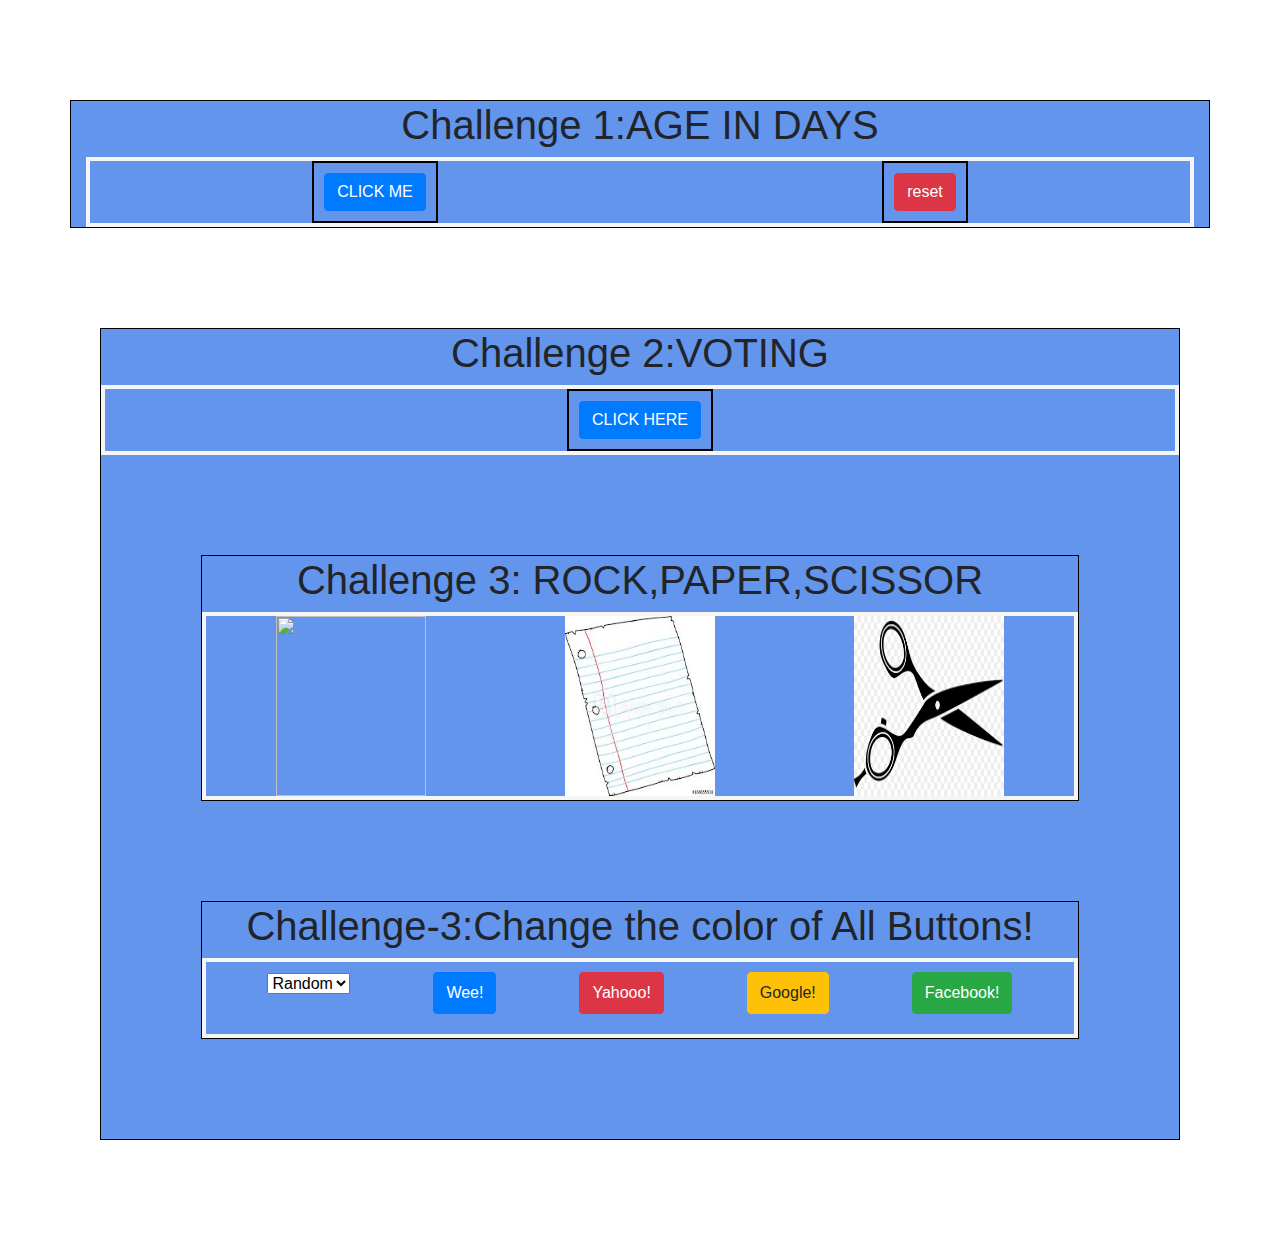
==== index.html @ 45e882b3 "Update index.html" ====
<!DOCTYPE html>
<html lang="en">
<head>
    <meta charset="UTF-8">
    <meta http-equiv="X-UA-Compatible" content="IE=edge">
    <meta name="viewport" content="width=device-width, initial-scale=1.0">
    <link rel="stylesheet"href="JS GAME 1/static/home.css"></link>
    <link rel="stylesheet"href="https://stackpath.bootstrapcdn.com/bootstrap/4.5.2/css/bootstrap.min.css"></link>
    <title>javascript on steroids</title>
    
</head>
<body>
 <div class="container">
    <h1>Challenge 1:AGE IN DAYS</h1> 
 <div class="flex-1">
   
   <div>
   <button class="btn btn-primary"onclick ="ageindays()">CLICK ME</button>
   </div>
    <div>
   <button class= "btn btn-danger" onclick="reset()">reset</button>
    </div> 
   
</div>
<div id ="flex box result"></div>
 </div>
 <div class ="container-1">
    <h1>Challenge 2:VOTING</h1>
    <div class="flex-2">

      <div>
         <button class="btn btn-primary"onclick ="age()">CLICK HERE</button>
         </div>
 </div>
 <div class="container-2">
   <h1>Challenge 3: ROCK,PAPER,SCISSOR</h1>
    <div class="flex-box-rps"id="flex-1">
      <img id="Rock" src="rock.jpg"height=180 width=150 alt=""onclick="rpsGame(this)">
      <img id="paper" src="JS GAME 1/static/PAPER.jpg"height=180 width=150 alt="" onclick="rpsGame(this)">
      <img id="scissors" src="JS GAME 1/static/scissor.jpg"height=180 width=150 alt=""  onclick="rpsGame(this)">
   </div>
  </div>
  <div class="container-3">
     <h1 id=""change-my-color> Challenge-3:Change the color of All Buttons!</h1>
   <div class="flex-box-pick-color">
      <form action="">
         <select  name="backdrop"id="background" onchange="buttonColorChange(this)" >
         <option value="random">Random</option>
         <option value="red">Red</option>
         <option value="green">Green</option>
         <option value="reset">Reset</option>
         </select>
      </form>
      <button class="btn btn-primary">Wee!</button>
      <button class="btn btn-danger">Yahooo!</button>
      <button class="btn btn-warning">Google!</button>
      <button class="btn btn-success">Facebook!</button>
   </div>
  </div>
   <script src="JS GAME 1/static/script.js"></script>
</body>
</html>
---- JS GAME 1/static/home.css ----
.container {
    text-align: center;
    border: 1px solid black;
    margin:100px;
    background-color:cornflowerblue;
}
.flex-1 {
    display:flex;
    border:4px solid  whitesmoke;
    justify-content: space-around;
    flex-wrap: wrap;
    flex-direction: row;
}
.flex-1 div{
    text-align: center;
    display: flex;
    padding:10px ;
    align-items: center;
    border:2px solid black;
}
.container-1{
    text-align: center;
    border:1px solid black;
    margin:100px;
    background-color: cornflowerblue;
}
.flex-2 {
    display:flex;
    border:4px solid whitesmoke;
    justify-content: space-around;
    flex-wrap: wrap;
    flex-direction: row;
}
.flex-2 div{
    text-align: center;
    display: flex;
    padding:10px ;
    align-items: center;
    border:2px solid black;
}
.container-2{
    text-align: center;
    border:1px solid black;
    margin:100px;
    background-color: cornflowerblue;

}
.flex-box-rps img:hover{
box-shadow: 0px 10px 50px rgb(233, 124, 0);
}
.flex-box-rps{
    display:flex;
    border:4px solid whitesmoke;
    justify-content: space-around;
    flex-wrap: wrap;
}
.container-3{
    text-align: center;
    border:1px solid black;
    margin:100px;
    background-color: cornflowerblue;
}
    .flex-box-pick-color{
    display:flex;
    border:4px solid whitesmoke;
    justify-content: space-around;
    flex-wrap: wrap;
    flex-direction: row;
    height:80px;
    padding: 20px;
    padding-top: 10px;
}
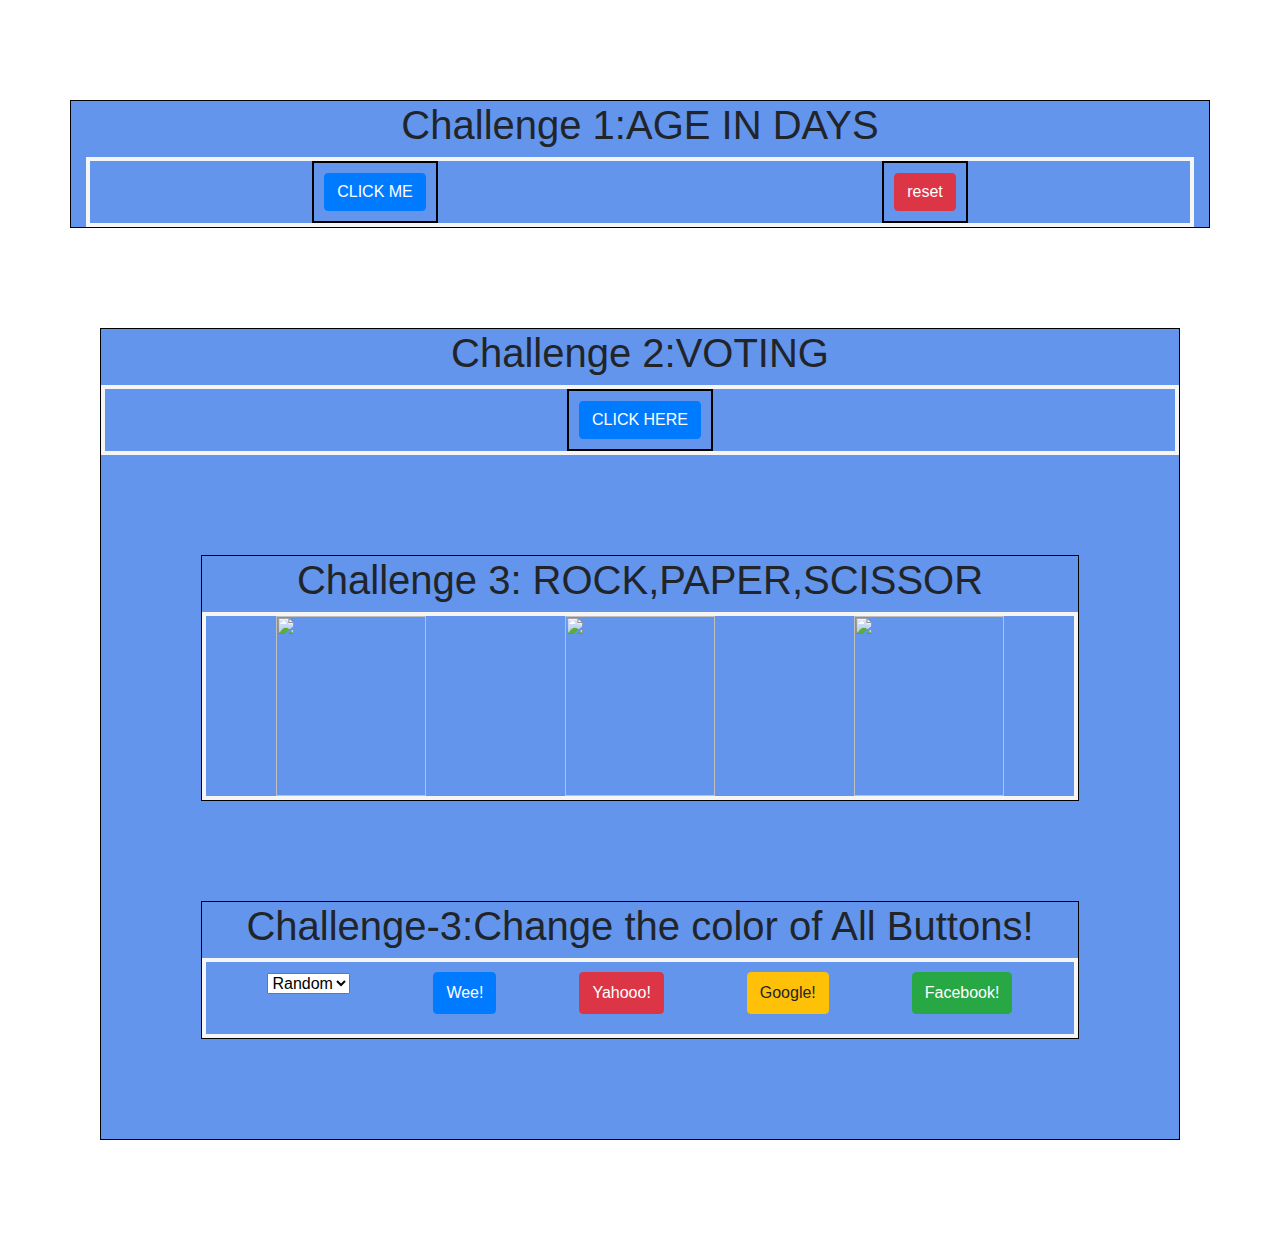
==== commit 8c026f8c: "Update index.html" ====
--- a/index.html
+++ b/index.html
@@ -36,8 +36,8 @@
    <h1>Challenge 3: ROCK,PAPER,SCISSOR</h1>
     <div class="flex-box-rps"id="flex-1">
       <img id="Rock" src="rock.jpg"height=180 width=150 alt=""onclick="rpsGame(this)">
-      <img id="paper" src="JS GAME 1/static/PAPER.jpg"height=180 width=150 alt="" onclick="rpsGame(this)">
-      <img id="scissors" src="JS GAME 1/static/scissor.jpg"height=180 width=150 alt=""  onclick="rpsGame(this)">
+      <img id="paper" src="PAPER.jpg"height=180 width=150 alt="" onclick="rpsGame(this)">
+      <img id="scissors" src="scissor.jpg"height=180 width=150 alt=""  onclick="rpsGame(this)">
    </div>
   </div>
   <div class="container-3">
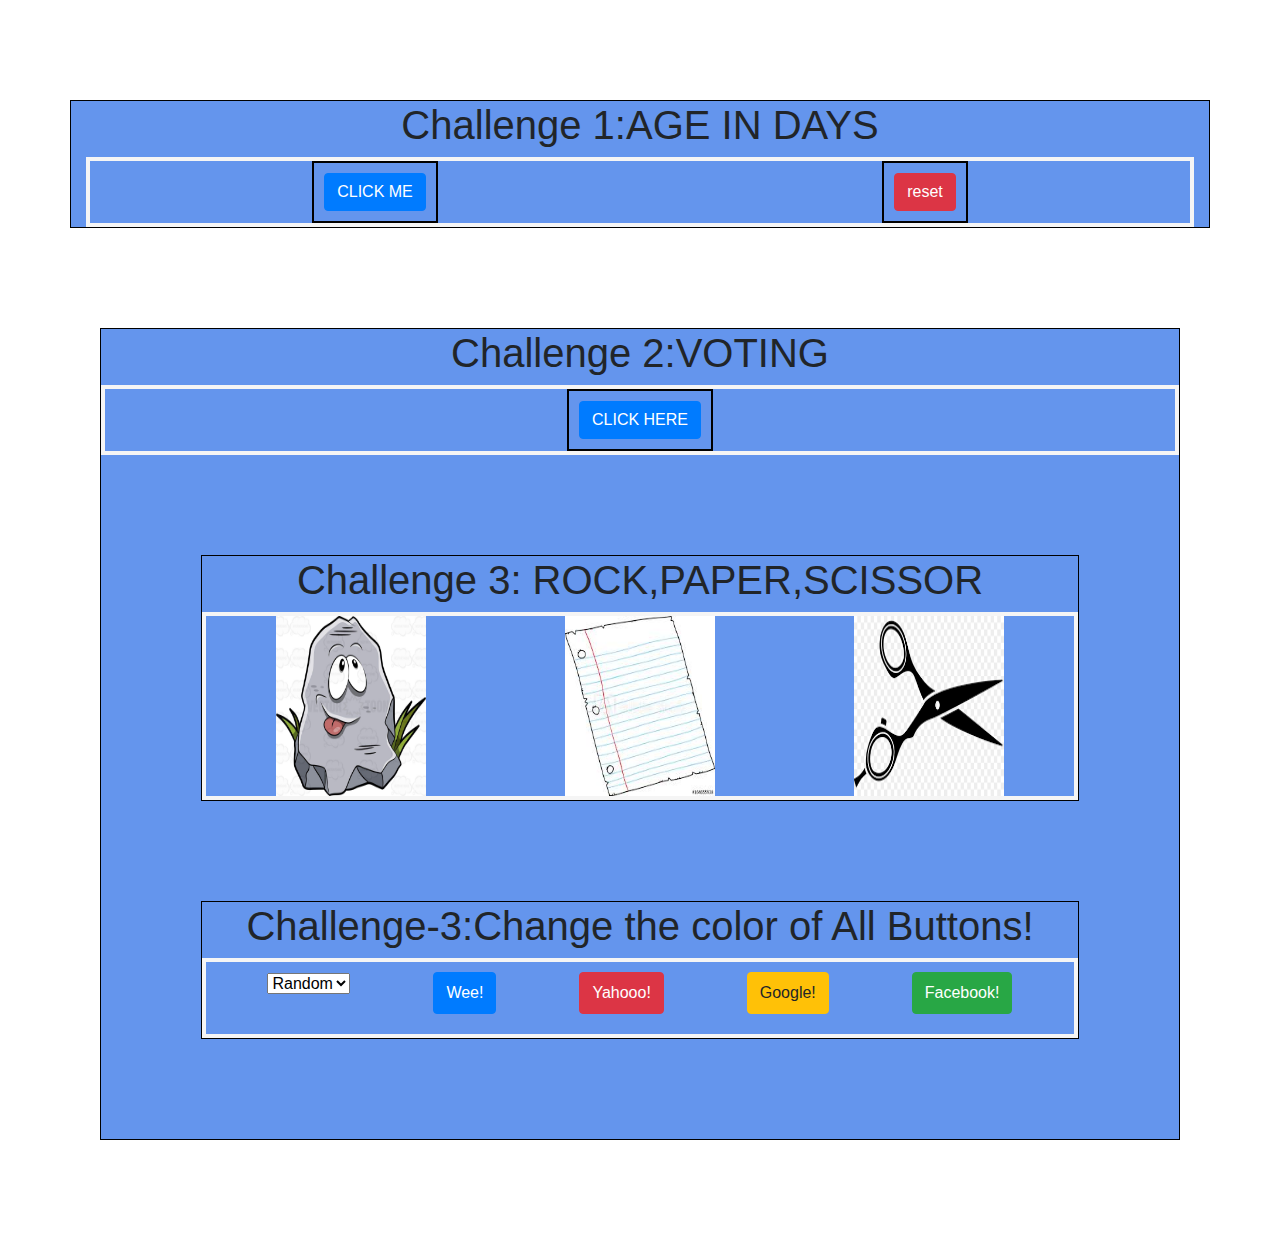
==== commit 02a250bc: "Update index.html" ====
--- a/index.html
+++ b/index.html
@@ -35,9 +35,9 @@
  <div class="container-2">
    <h1>Challenge 3: ROCK,PAPER,SCISSOR</h1>
     <div class="flex-box-rps"id="flex-1">
-      <img id="Rock" src="rock.jpg"height=180 width=150 alt=""onclick="rpsGame(this)">
-      <img id="paper" src="PAPER.jpg"height=180 width=150 alt="" onclick="rpsGame(this)">
-      <img id="scissors" src="scissor.jpg"height=180 width=150 alt=""  onclick="rpsGame(this)">
+      <img id="Rock" src="JS GAME 1/static/rock.jpg"height=180 width=150 alt=""onclick="rpsGame(this)">
+      <img id="paper" src="JS GAME 1/static/PAPER.jpg"height=180 width=150 alt="" onclick="rpsGame(this)">
+      <img id="scissors" src="JS GAME 1/static/scissor.jpg"height=180 width=150 alt=""  onclick="rpsGame(this)">
    </div>
   </div>
   <div class="container-3">
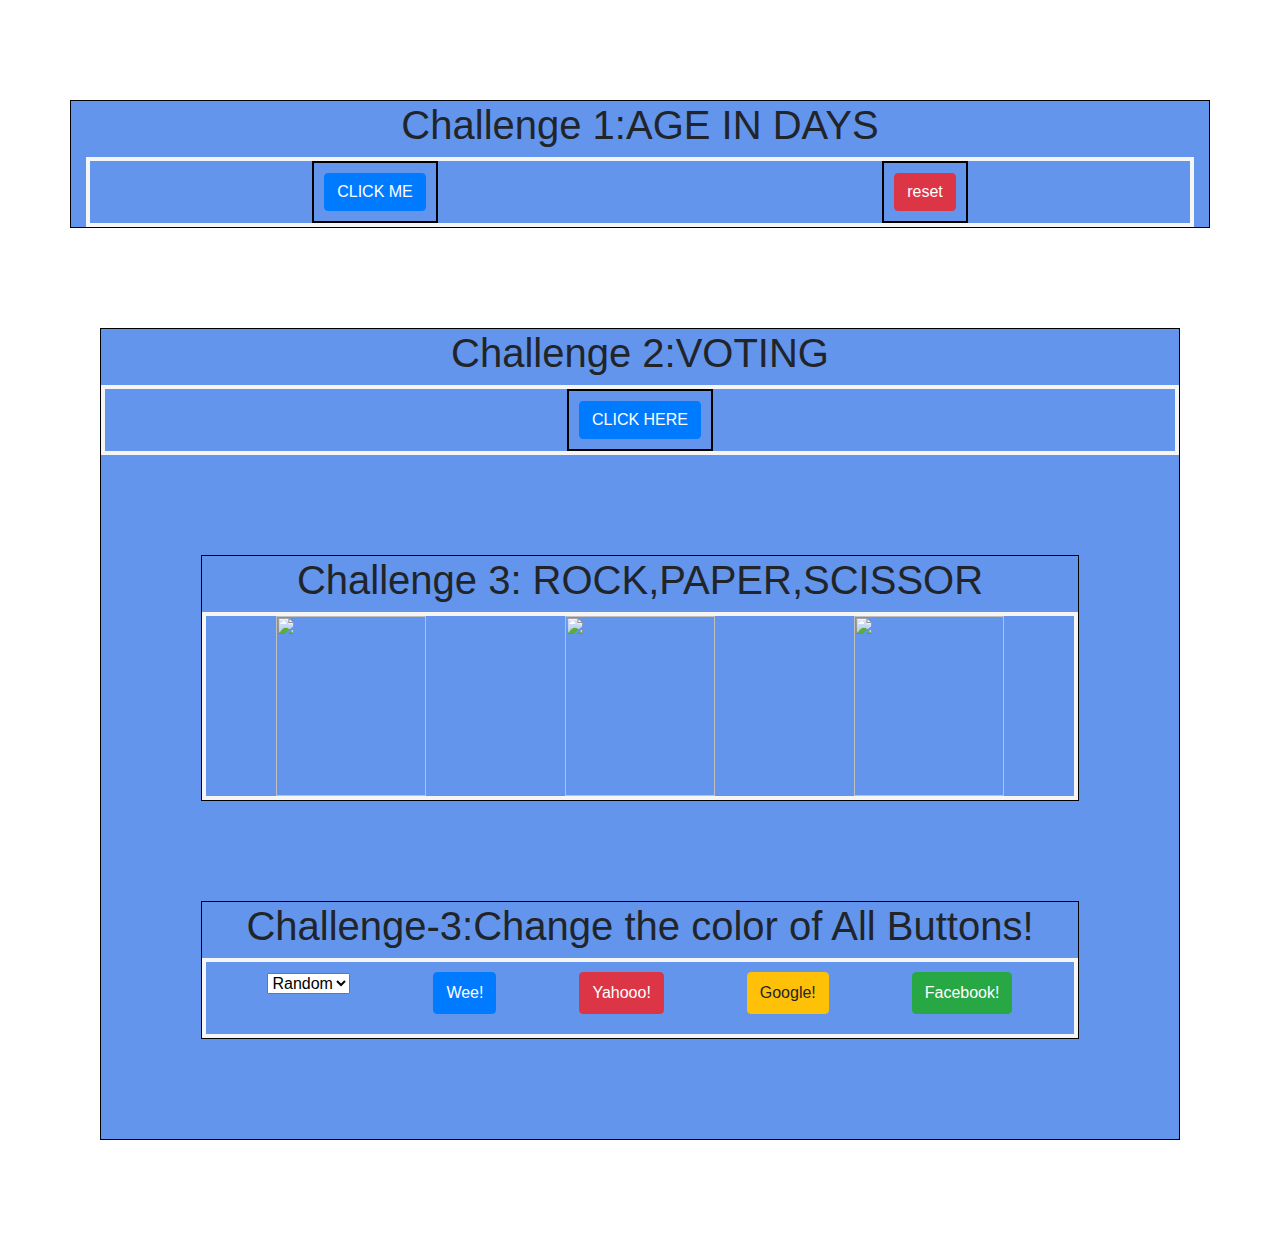
==== commit 99211c65: "Update index.html" ====
--- a/index.html
+++ b/index.html
@@ -35,9 +35,9 @@
  <div class="container-2">
    <h1>Challenge 3: ROCK,PAPER,SCISSOR</h1>
     <div class="flex-box-rps"id="flex-1">
-      <img id="Rock" src="JS GAME 1/static/rock.jpg"height=180 width=150 alt=""onclick="rpsGame(this)">
-      <img id="paper" src="JS GAME 1/static/PAPER.jpg"height=180 width=150 alt="" onclick="rpsGame(this)">
-      <img id="scissors" src="JS GAME 1/static/scissor.jpg"height=180 width=150 alt=""  onclick="rpsGame(this)">
+      <img id="Rock" src="rock.jpg"height=180 width=150 alt=""onclick="rpsGame(this)">
+      <img id="paper" src="PAPER.jpg"height=180 width=150 alt="" onclick="rpsGame(this)">
+      <img id="scissors" src="scissor.jpg"height=180 width=150 alt=""  onclick="rpsGame(this)">
    </div>
   </div>
   <div class="container-3">
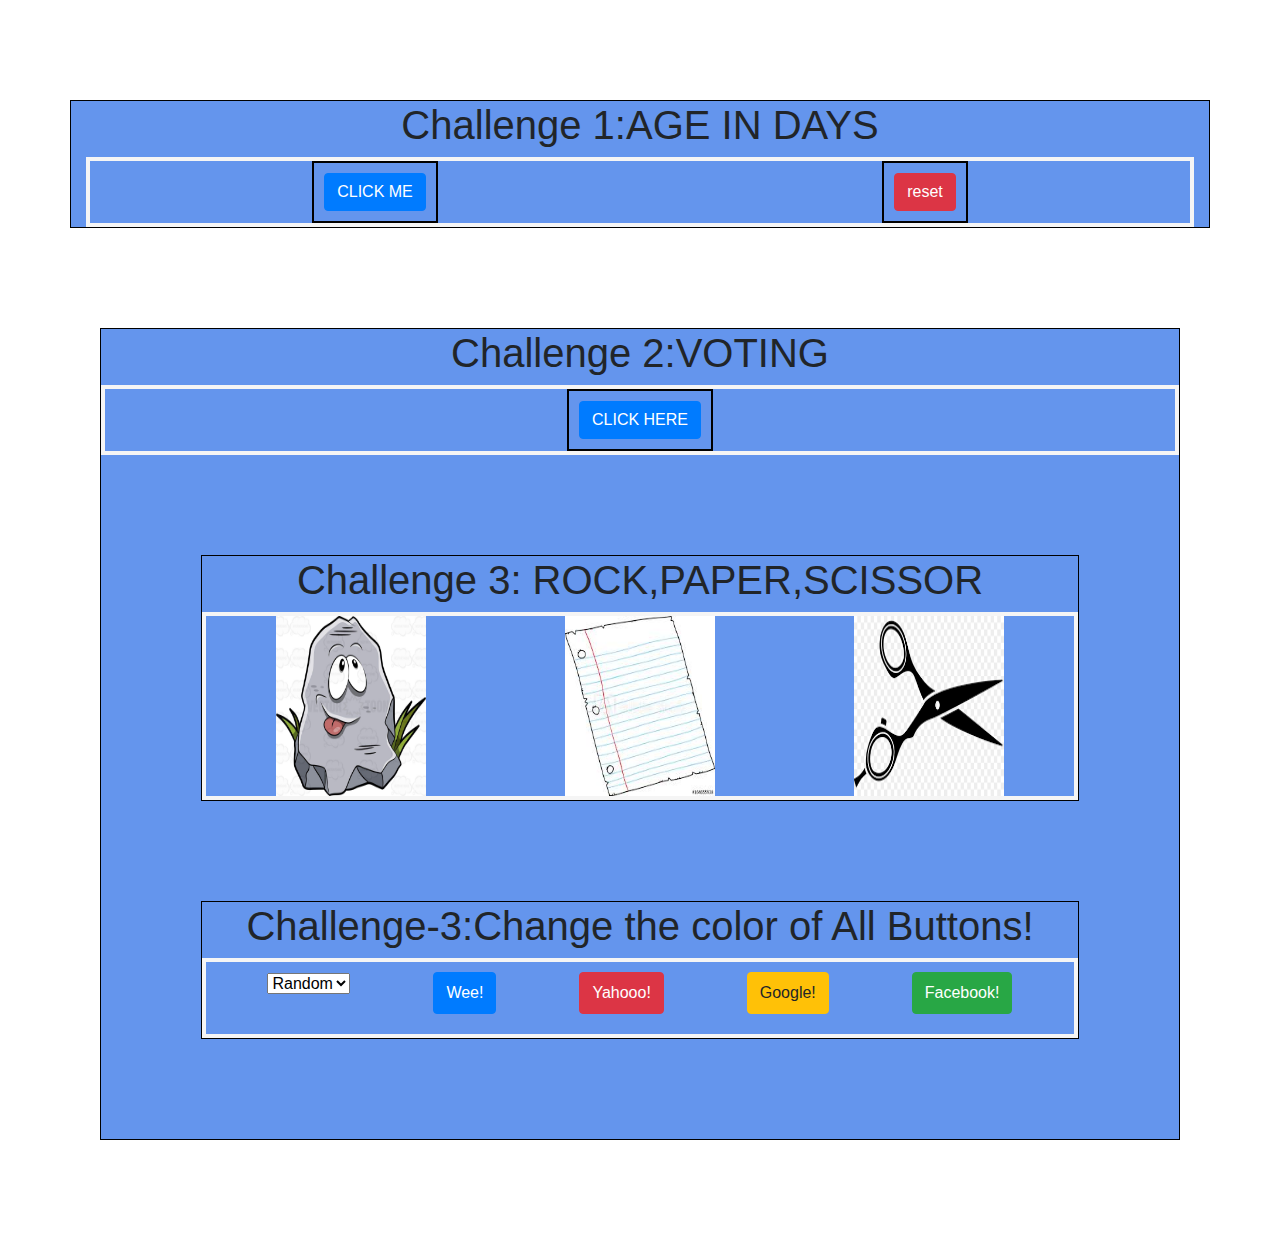
==== commit 70a9f282: "Update index.html" ====
--- a/index.html
+++ b/index.html
@@ -35,9 +35,9 @@
  <div class="container-2">
    <h1>Challenge 3: ROCK,PAPER,SCISSOR</h1>
     <div class="flex-box-rps"id="flex-1">
-      <img id="Rock" src="rock.jpg"height=180 width=150 alt=""onclick="rpsGame(this)">
-      <img id="paper" src="PAPER.jpg"height=180 width=150 alt="" onclick="rpsGame(this)">
-      <img id="scissors" src="scissor.jpg"height=180 width=150 alt=""  onclick="rpsGame(this)">
+      <img id="Rock" src="JS GAME 1/static/rock.jpg"height=180 width=150 alt=""onclick="rpsGame(this)">
+      <img id="paper" src="JS GAME 1/static/PAPER.jpg"height=180 width=150 alt="" onclick="rpsGame(this)">
+      <img id="scissors" src="JS GAME 1/static/scissor.jpg"height=180 width=150 alt=""  onclick="rpsGame(this)">
    </div>
   </div>
   <div class="container-3">
